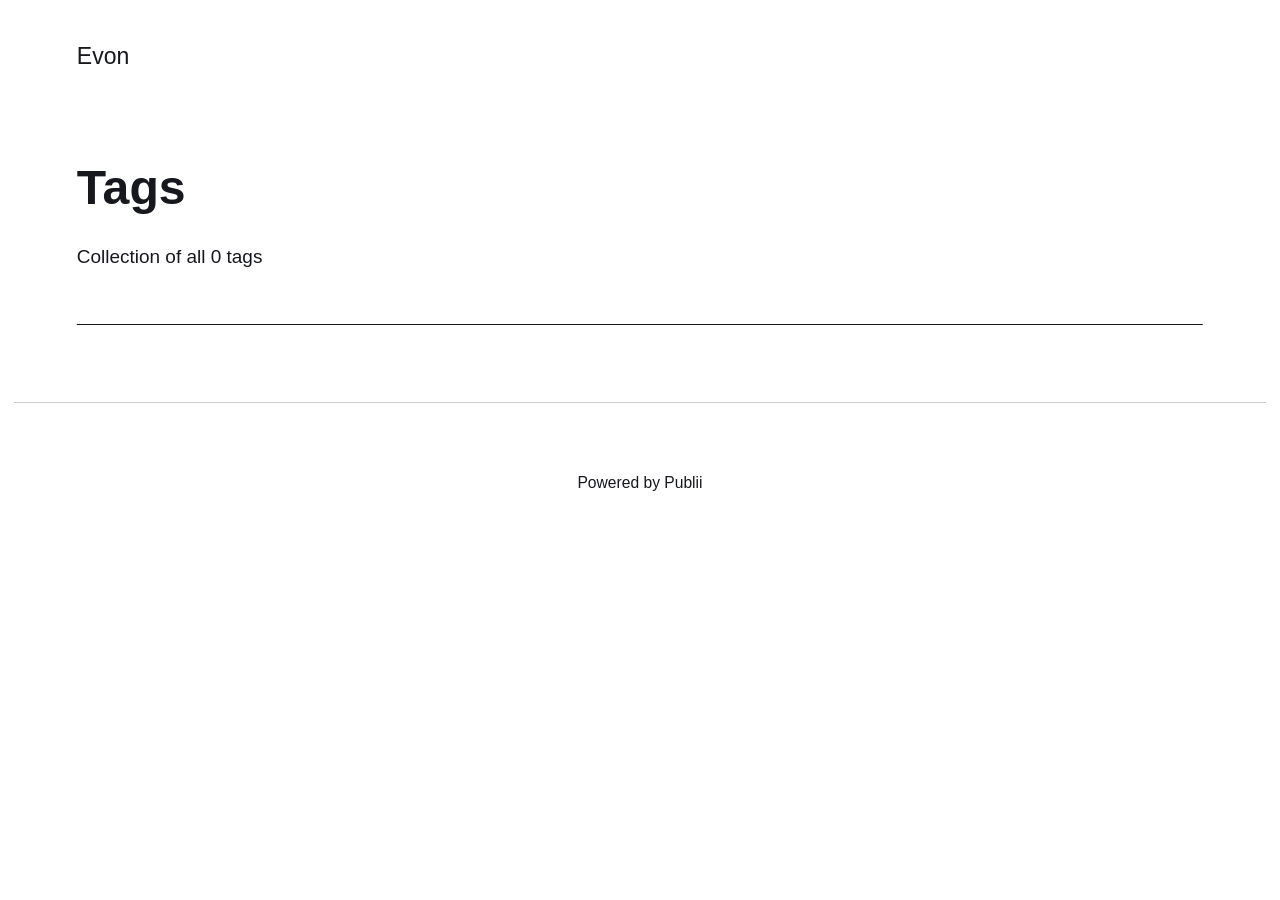
==== tags/index.html @ 941b8cda "Updated from Publii" ====
<!DOCTYPE html><html lang="en-gb"><head><meta charset="utf-8"><meta http-equiv="X-UA-Compatible" content="IE=edge"><meta name="viewport" content="width=device-width,initial-scale=1"><title>All tags - Evon</title><meta name="robots" content="noindex, follow"><meta name="generator" content="Publii Open-Source CMS for Static Site"><link rel="alternate" type="application/atom+xml" href="https://evonshahriar.github.io/feed.xml"><link rel="alternate" type="application/json" href="https://evonshahriar.github.io/feed.json"><meta property="og:title" content="Evon"><meta property="og:site_name" content="Evon"><meta property="og:description" content=""><meta property="og:url" content="https://evonshahriar.github.io/tags/"><meta property="og:type" content="website"><link rel="stylesheet" href="https://evonshahriar.github.io/assets/css/style.css?v=94220f119044674b7663d7c550454968"><script type="application/ld+json">{"@context":"http://schema.org","@type":"Organization","name":"Evon","url":"https://evonshahriar.github.io/"}</script><noscript><style>img[loading] {
                    opacity: 1;
                }</style></noscript></head><body class="tags-template"><header class="top js-header"><a class="logo" href="https://evonshahriar.github.io/">Evon</a></header><main class="page page--tags"><div class="hero hero--noimage"><header class="hero__content"><div class="wrapper"><h1>Tags</h1><p class="page__desc">Collection of all 0 tags</p></div></header></div><div class="wrapper"><ul class="feed feed--grid"></ul></div></main><footer class="footer"><div class="wrapper"><div class="footer__copyright">Powered by Publii</div><button onclick="backToTopFunction()" id="backToTop" class="footer__bttop" aria-label="Back to top" title="Back to top"><svg width="20" height="20"><use xlink:href="https://evonshahriar.github.io/assets/svg/svg-map.svg#toparrow"/></svg></button></div></footer><script defer="defer" src="https://evonshahriar.github.io/assets/js/scripts.min.js?v=700105c316933a8202041b6415abb233"></script><script>window.publiiThemeMenuConfig={mobileMenuMode:'sidebar',animationSpeed:300,submenuWidth: 'auto',doubleClickTime:500,mobileMenuExpandableSubmenus:true,relatedContainerForOverlayMenuSelector:'.top'};</script><script>var images = document.querySelectorAll('img[loading]');
        for (var i = 0; i < images.length; i++) {
            if (images[i].complete) {
                images[i].classList.add('is-loaded');
            } else {
                images[i].addEventListener('load', function () {
                    this.classList.add('is-loaded');
                }, false);
            }
        }</script></body></html>
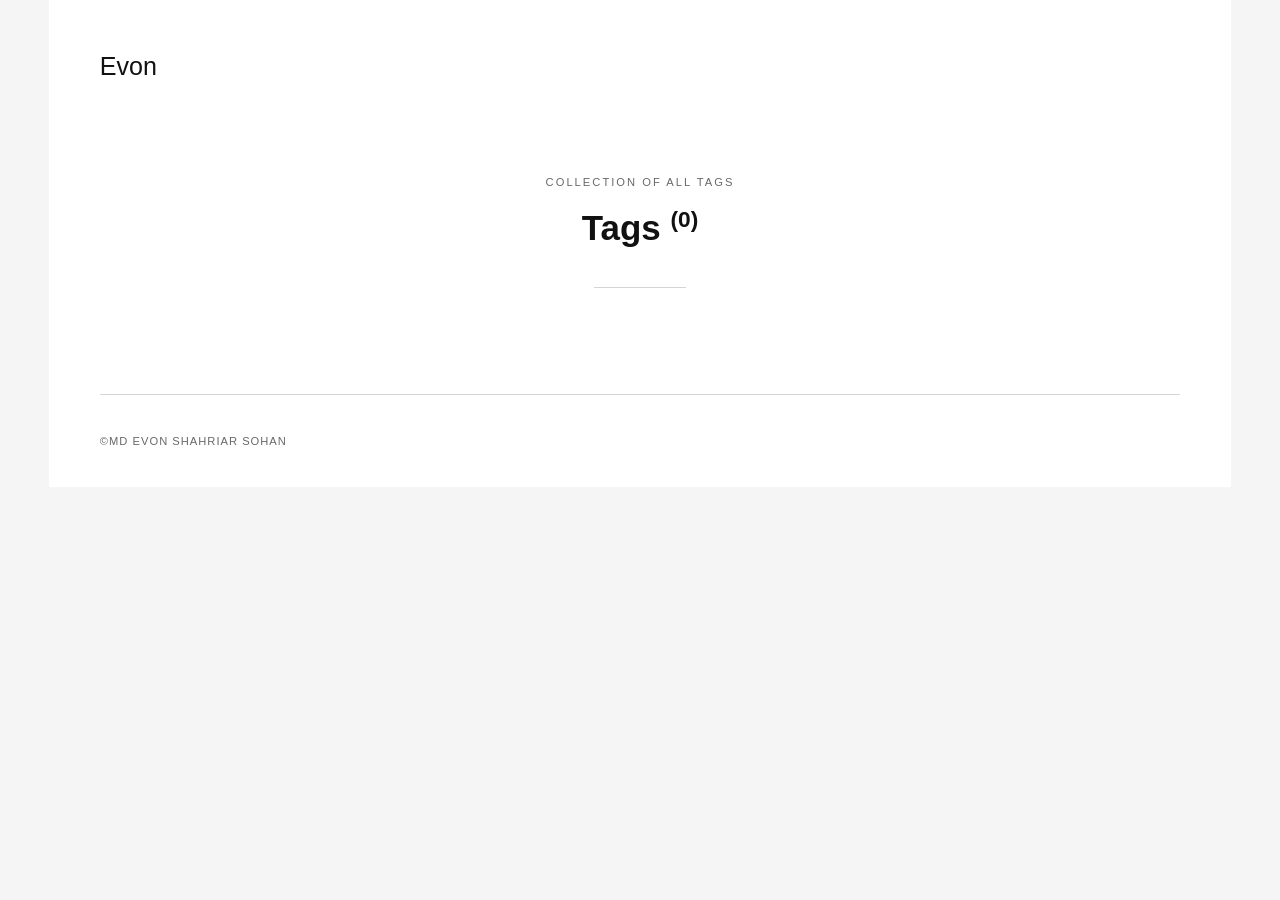
==== commit dac430f0: "Updated from Publii" ====
--- a/tags/index.html
+++ b/tags/index.html
@@ -1,12 +1,3 @@
-<!DOCTYPE html><html lang="en-gb"><head><meta charset="utf-8"><meta http-equiv="X-UA-Compatible" content="IE=edge"><meta name="viewport" content="width=device-width,initial-scale=1"><title>All tags - Evon</title><meta name="robots" content="noindex, follow"><meta name="generator" content="Publii Open-Source CMS for Static Site"><link rel="alternate" type="application/atom+xml" href="https://evonshahriar.github.io/feed.xml"><link rel="alternate" type="application/json" href="https://evonshahriar.github.io/feed.json"><meta property="og:title" content="Evon"><meta property="og:site_name" content="Evon"><meta property="og:description" content=""><meta property="og:url" content="https://evonshahriar.github.io/tags/"><meta property="og:type" content="website"><link rel="stylesheet" href="https://evonshahriar.github.io/assets/css/style.css?v=94220f119044674b7663d7c550454968"><script type="application/ld+json">{"@context":"http://schema.org","@type":"Organization","name":"Evon","url":"https://evonshahriar.github.io/"}</script><noscript><style>img[loading] {
-                    opacity: 1;
-                }</style></noscript></head><body class="tags-template"><header class="top js-header"><a class="logo" href="https://evonshahriar.github.io/">Evon</a></header><main class="page page--tags"><div class="hero hero--noimage"><header class="hero__content"><div class="wrapper"><h1>Tags</h1><p class="page__desc">Collection of all 0 tags</p></div></header></div><div class="wrapper"><ul class="feed feed--grid"></ul></div></main><footer class="footer"><div class="wrapper"><div class="footer__copyright">Powered by Publii</div><button onclick="backToTopFunction()" id="backToTop" class="footer__bttop" aria-label="Back to top" title="Back to top"><svg width="20" height="20"><use xlink:href="https://evonshahriar.github.io/assets/svg/svg-map.svg#toparrow"/></svg></button></div></footer><script defer="defer" src="https://evonshahriar.github.io/assets/js/scripts.min.js?v=700105c316933a8202041b6415abb233"></script><script>window.publiiThemeMenuConfig={mobileMenuMode:'sidebar',animationSpeed:300,submenuWidth: 'auto',doubleClickTime:500,mobileMenuExpandableSubmenus:true,relatedContainerForOverlayMenuSelector:'.top'};</script><script>var images = document.querySelectorAll('img[loading]');
-        for (var i = 0; i < images.length; i++) {
-            if (images[i].complete) {
-                images[i].classList.add('is-loaded');
-            } else {
-                images[i].addEventListener('load', function () {
-                    this.classList.add('is-loaded');
-                }, false);
-            }
-        }</script></body></html>+<!DOCTYPE html><html lang="en-gb"><head><meta charset="utf-8"><meta http-equiv="X-UA-Compatible" content="IE=edge"><meta name="viewport" content="width=device-width,initial-scale=1"><title>All tags - Evon</title><meta name="robots" content="noindex,nofollow"><meta name="generator" content="Publii Open-Source CMS for Static Site"><link rel="alternate" type="application/atom+xml" href="https://evonshahriar.github.io/feed.xml"><link rel="alternate" type="application/json" href="https://evonshahriar.github.io/feed.json"><meta property="og:title" content="Evon"><meta property="og:site_name" content="Evon"><meta property="og:description" content=""><meta property="og:url" content="https://evonshahriar.github.io/tags/"><meta property="og:type" content="website"><link rel="stylesheet" href="https://evonshahriar.github.io/assets/css/style.css?v=d43d2f7d9371f0cdd77625621254d1dd"><script type="application/ld+json">{"@context":"http://schema.org","@type":"Organization","name":"Evon","url":"https://evonshahriar.github.io/","sameAs":["linkedin.com/in/evon"]}</script><noscript><style>img[loading] {
+                    opacity: 1;
+                }</style></noscript></head><body class="tags-template"><div class="container"><header class="header" id="js-header"><a href="https://evonshahriar.github.io/" class="logo">Evon</a><nav class="navbar js-navbar"><button class="navbar__toggle js-toggle" aria-label="Menu"><span class="navbar__toggle-box"><span class="navbar__toggle-inner">Menu</span></span></button><ul class="navbar__menu"></ul></nav><div class="search"><div class="search__overlay js-search-overlay"></div><button class="search__btn js-search-btn" aria-label="Search"><svg role="presentation" focusable="false" height="15" width="15"><use xlink:href="https://evonshahriar.github.io/assets/svg/svg-map.svg#search"/></svg></button></div></header><main class="page page--tags"><section class="hero wrapper"><p>Collection of all tags</p><h1>Tags <sup>(0)</sup></h1></section><ul class="l-col l-col--3"></ul></main><footer class="footer"><div class="footer__copyright">©Md Evon Shahriar Sohan</div><div class="footer__social"><a href="linkedin.com/in/evon" class="linkedin" aria-label="LinkedIn"><svg class="icon"><use xlink:href="https://evonshahriar.github.io/assets/svg/svg-map.svg#linkedin"/></svg></a></div></footer></div><script defer="defer" src="https://evonshahriar.github.io/assets/js/scripts.min.js?v=4268bfae06e330d473c424d50f09abda"></script><script>window.publiiThemeMenuConfig={mobileMenuMode:'overlay',animationSpeed:300,submenuWidth: 'auto',doubleClickTime:500,mobileMenuExpandableSubmenus:true,relatedContainerForOverlayMenuSelector:'.navbar'};</script><script defer="defer" src="https://evonshahriar.github.io/assets/js/isotope.pkgd.min.js?v=2afcff647ed260006faa71c8e779e8d4"></script><script>window.addEventListener("DOMContentLoaded",function(){var j=new Isotope(".l-col",{itemSelector:".c-card",percentPosition:true,layoutMode:"masonry",transitionDuration:"0.6s",masonry:{columnWidth:".c-card"}});var g=document.querySelector(".filter__button-group");if(g){g.addEventListener("click",function(i){if(!matchesSelector(i.target,"button")){return}var k=i.target.getAttribute("data-filter");k=k;j.arrange({filter:k})});var b=document.querySelectorAll(".filter__button-group");for(var c=0,e=b.length;c<e;c++){var d=b[c];h(d)}function h(i){i.addEventListener("click",function(k){if(!matchesSelector(k.target,"button")){return}i.querySelector(".is-active").classList.remove("is-active");k.target.classList.add("is-active")})}}var a=document.querySelector(".l-col");var f=document.querySelectorAll(".c-card");a.classList.add("is-visible");j.revealItemElements(f)});</script><script>/*<![CDATA[*/var images=document.querySelectorAll("img[loading]");for(var i=0;i<images.length;i++){if(images[i].complete){images[i].classList.add("is-loaded")}else{images[i].addEventListener("load",function(){this.classList.add("is-loaded")},false)}};/*]]>*/</script></body></html>
